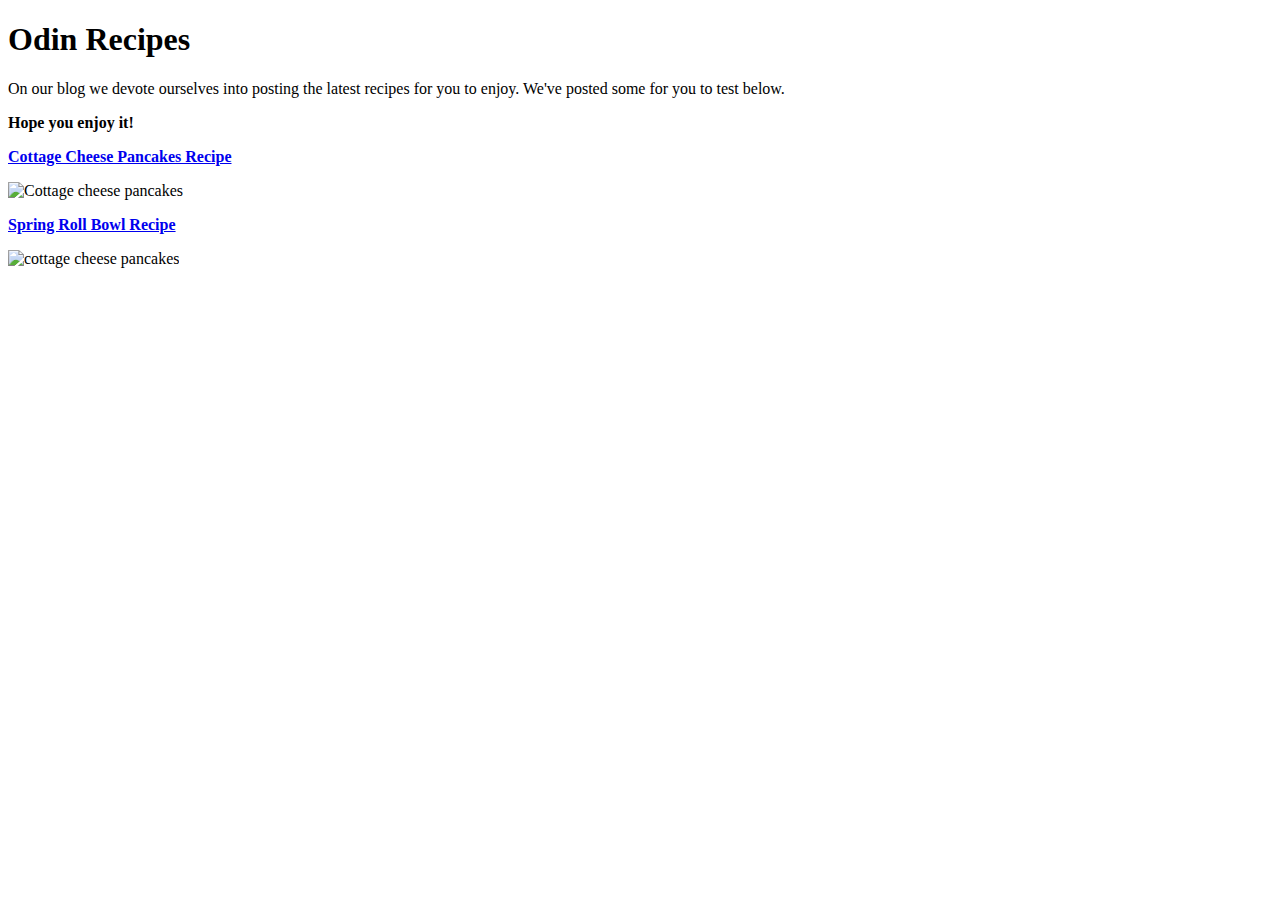
==== index.html @ 5a70e024 "index.html" ====
<!DOCTYPE html>
<html>
    <head>
        <meta charset="utf-8">
        <Title>Recipes</Title>
    </head>
    <body>
        <h1>Odin Recipes</h1>
        On our blog we devote ourselves into posting the latest recipes for you to enjoy.
        We've posted some for you to test below.
        <p><strong>Hope you enjoy it!</strong></p>
        <p><a href="./Recipes/cottage-cheese-pancakes.html" target="_blank" rel="noopener noreferer"><strong>Cottage Cheese Pancakes Recipe</strong></a></p>
        <img src="./Images/image.webp" alt="Cottage cheese pancakes">
        <p><a href="./Recipes/spring-roll-bowl.html" target="_blank" rel="noopener noreferer"><strong>Spring Roll Bowl Recipe</strong></a></p>
        <img src="./Images/8732587-Spring-Roll-Bowl-ddmfs-5545-4x3-beauty-ec19b9237ac4464a81e3fe260336560b.jpg" alt="cottage cheese pancakes">
    </body>
</html>
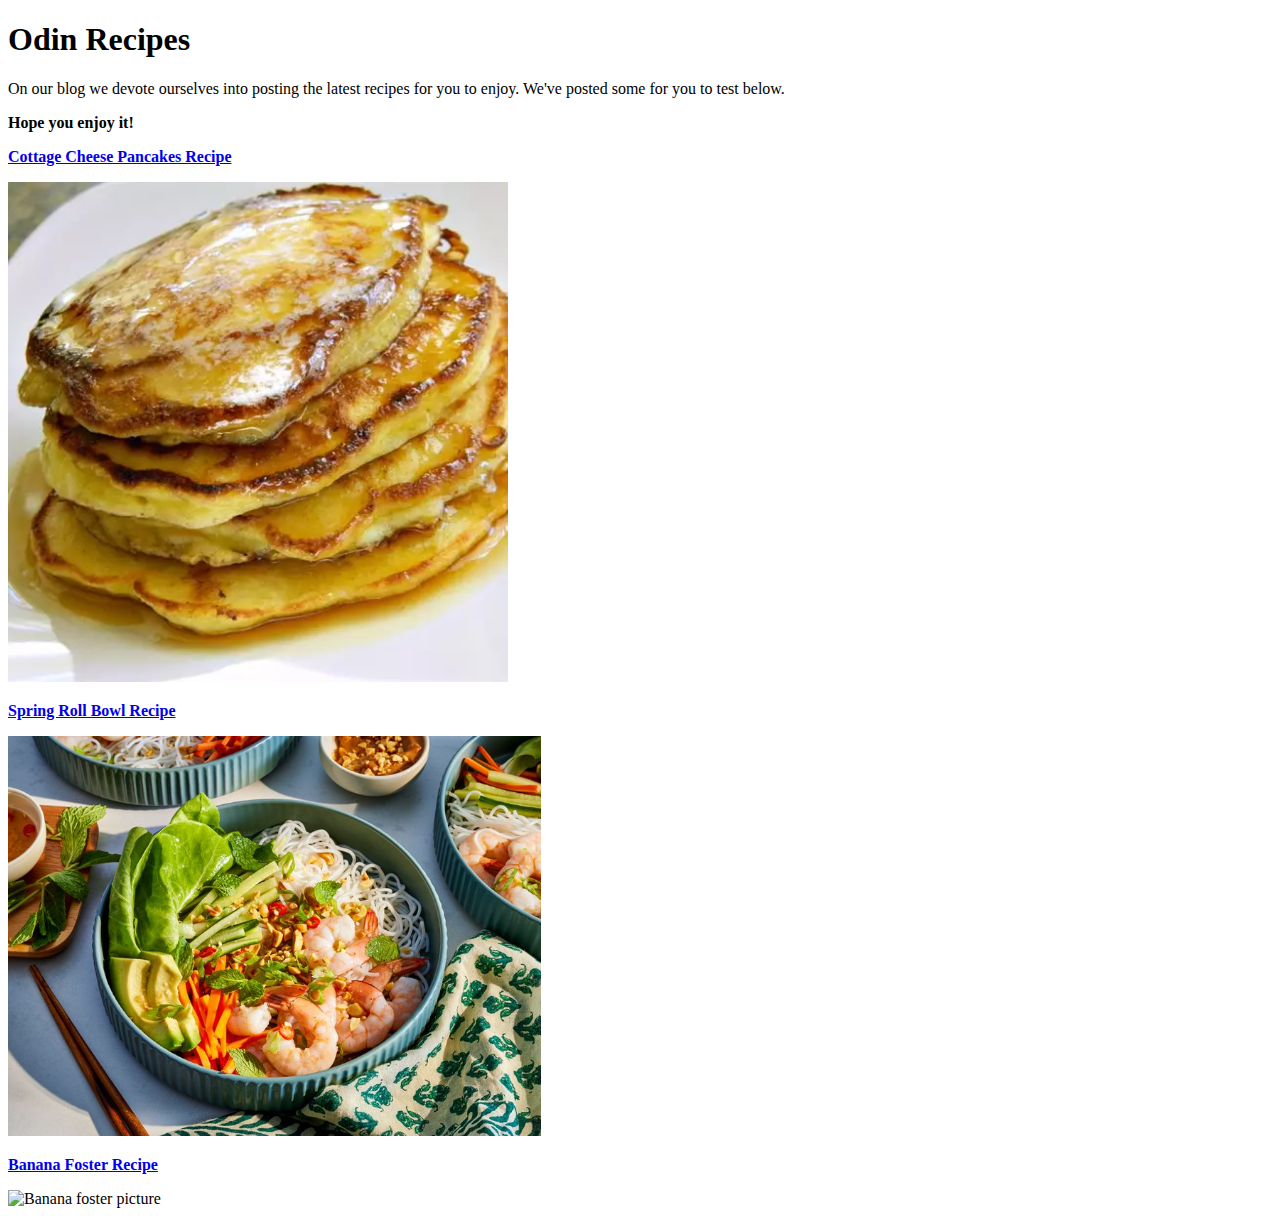
==== commit 156240b3: "banana-foster.html" ====
--- a/index.html
+++ b/index.html
@@ -9,9 +9,11 @@
         On our blog we devote ourselves into posting the latest recipes for you to enjoy.
         We've posted some for you to test below.
         <p><strong>Hope you enjoy it!</strong></p>
-        <p><a href="./Recipes/cottage-cheese-pancakes.html" target="_blank" rel="noopener noreferer"><strong>Cottage Cheese Pancakes Recipe</strong></a></p>
-        <img src="./Images/image.webp" alt="Cottage cheese pancakes">
-        <p><a href="./Recipes/spring-roll-bowl.html" target="_blank" rel="noopener noreferer"><strong>Spring Roll Bowl Recipe</strong></a></p>
-        <img src="./Images/8732587-Spring-Roll-Bowl-ddmfs-5545-4x3-beauty-ec19b9237ac4464a81e3fe260336560b.jpg" alt="cottage cheese pancakes">
+        <p><a href="./Recipes/cottage-cheese-pancakes.html"><strong>Cottage Cheese Pancakes Recipe</strong></a></p>
+        <img src="./Images/image.webp" alt="Cottage cheese pancakes" height="500" width="500">
+        <p><a href="./Recipes/spring-roll-bowl.html"><strong>Spring Roll Bowl Recipe</strong></a></p>
+        <img src="./Images/8732587-Spring-Roll-Bowl-ddmfs-5545-4x3-beauty-ec19b9237ac4464a81e3fe260336560b.jpg" alt="cottage cheese pancakes"height="400" length="400">
+        <p><a href="./Recipes/banana-foster.html"><strong> Banana Foster Recipe</strong></a></p>
+        <img src="./Images/24705-bananas-foster-ddmfs-hero-3x4-1001-7b8ccbad72014470a2824f722f8be826.jpg"alt="Banana foster picture" height="400" length="400">
     </body>
 </html>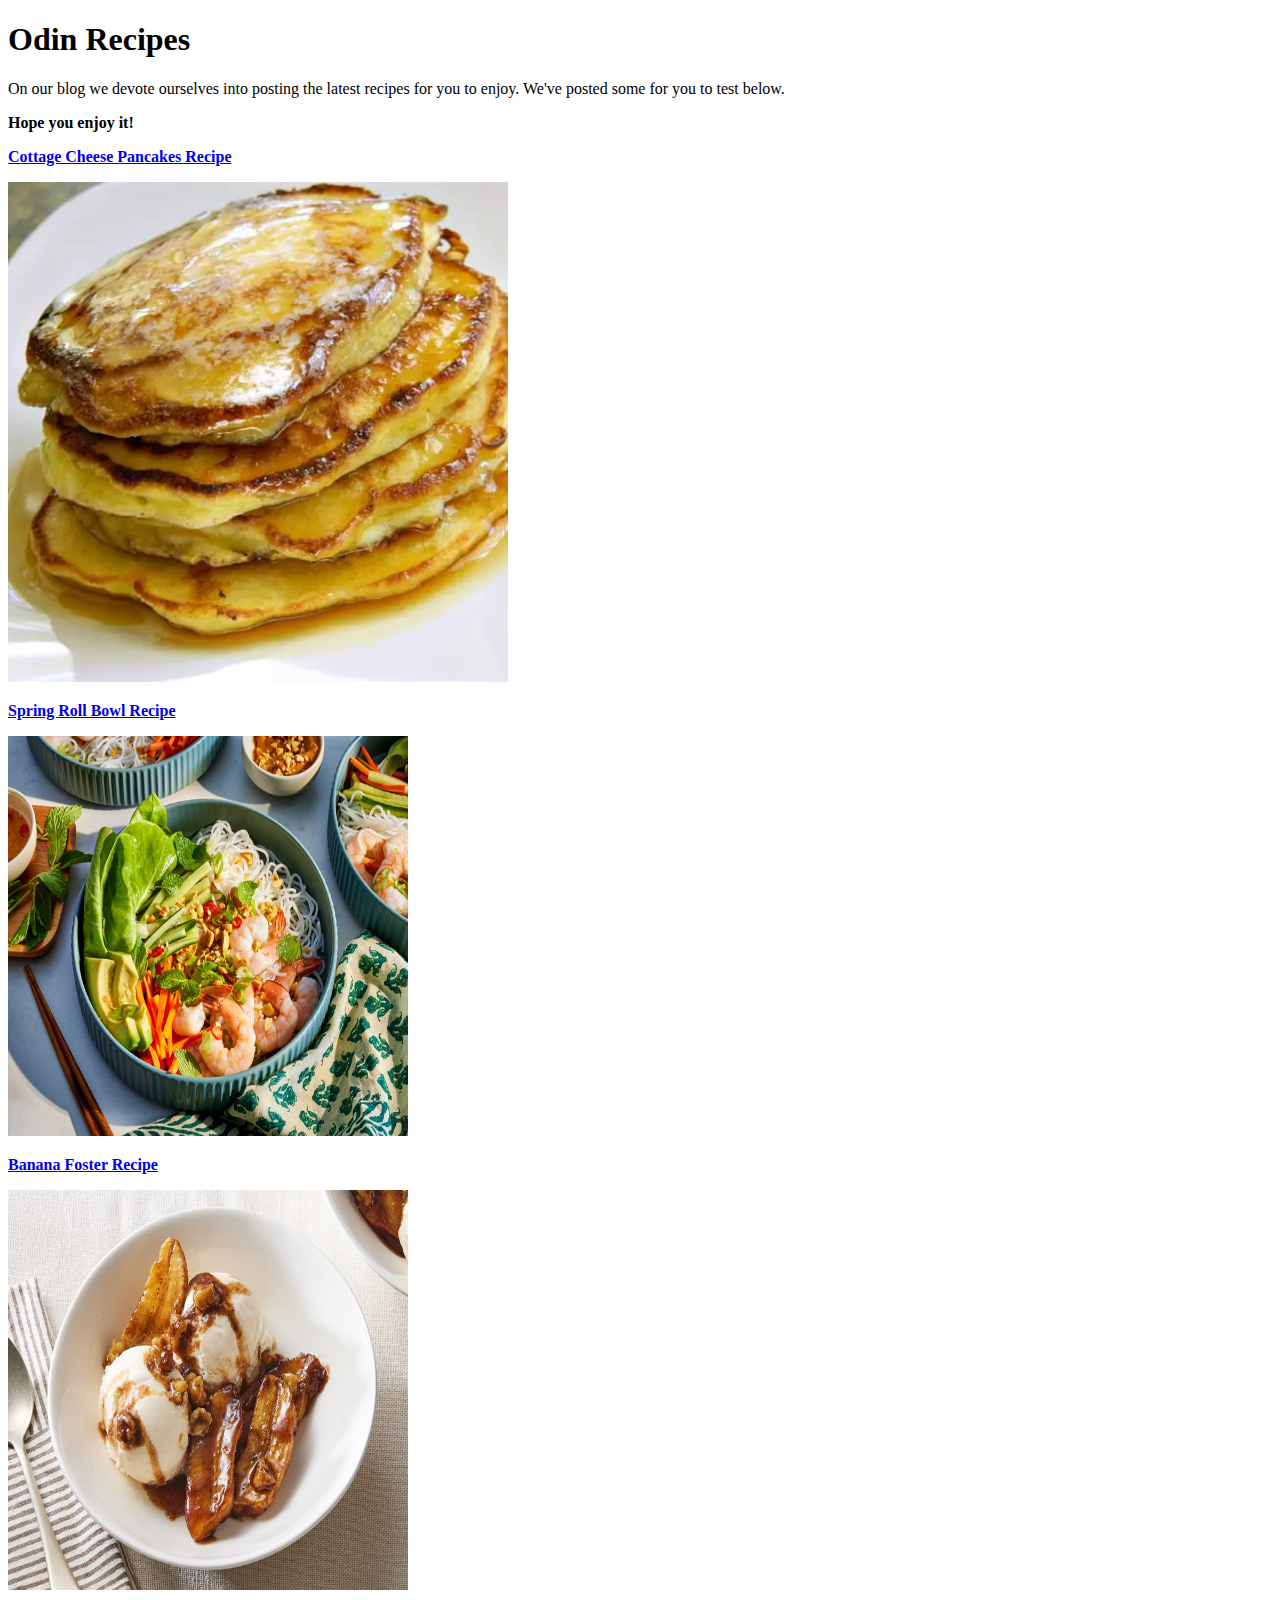
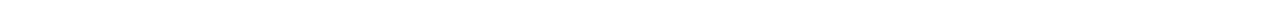
==== commit afd66dfd: "index.html" ====
--- a/index.html
+++ b/index.html
@@ -2,7 +2,9 @@
 <html>
     <head>
         <meta charset="utf-8">
+        <meta name="viewport" content="width=device-width, initial-scale=1.0">
         <Title>Recipes</Title>
+        <link rel="stylesheet" href="styles.css">
     </head>
     <body>
         <h1>Odin Recipes</h1>
@@ -12,8 +14,8 @@
         <p><a href="./Recipes/cottage-cheese-pancakes.html"><strong>Cottage Cheese Pancakes Recipe</strong></a></p>
         <img src="./Images/image.webp" alt="Cottage cheese pancakes" height="500" width="500">
         <p><a href="./Recipes/spring-roll-bowl.html"><strong>Spring Roll Bowl Recipe</strong></a></p>
-        <img src="./Images/8732587-Spring-Roll-Bowl-ddmfs-5545-4x3-beauty-ec19b9237ac4464a81e3fe260336560b.jpg" alt="cottage cheese pancakes"height="400" length="400">
+        <img src="./Images/8732587-Spring-Roll-Bowl-ddmfs-5545-4x3-beauty-ec19b9237ac4464a81e3fe260336560b.jpg" alt="cottage cheese pancakes"height="400" width="400">
         <p><a href="./Recipes/banana-foster.html"><strong> Banana Foster Recipe</strong></a></p>
-        <img src="./Images/24705-bananas-foster-ddmfs-hero-3x4-1001-7b8ccbad72014470a2824f722f8be826.jpg"alt="Banana foster picture" height="400" length="400">
+        <img src="./Images/24705-bananas-foster-ddmfs-hero-3x4-1001-7b8ccbad72014470a2824f722f8be826.jpg"alt="Banana foster picture" height="400" width="400">
     </body>
 </html>